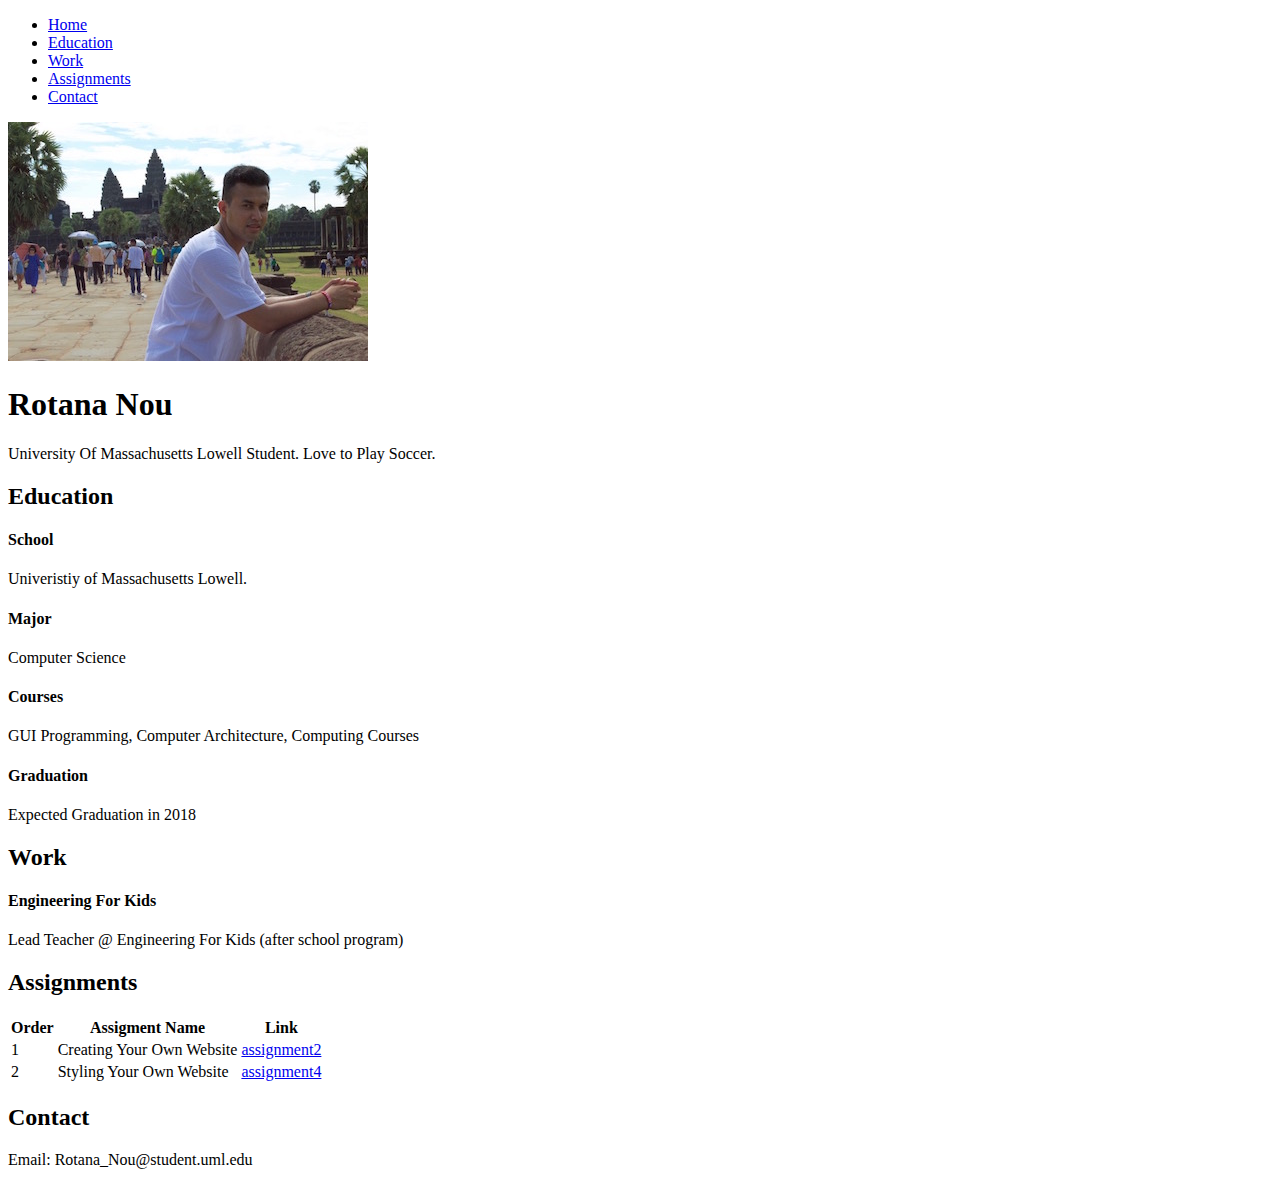
==== assignment2.html @ 1bc93aa8 "Add files via upload" ====
<!--Name: Rotana Nou
    Contact: Rotana_Nou@student.uml.edu
    Course: GUI Programming I
    Assigment2 Retoken
    Date: 12/09/16
    Descrotion: Creating my own website and using the html validation
    Reference: w3schools.com
-->
<!DOCTYPE html>
<html lang="en">
    <head>
        <!--charater encoding for html document-->
        <meta charset="utf-8">
        <!-- title of the page -->
        <title>Rotana's Website</title>
    </head>
    <body>
        <!--creating the navigation-->
        <!--http://www.w3schools.com/tags/tag_nav.asp -->
        <nav>
            <!--creating an unorder list-->
            <ul>
                <li><a href="#home">Home</a></li>
                <li><a href="#education">Education</a></li>
                <li><a href="#work">Work</a></li>
                <li><a href="#assignments">Assignments</a></li>
                <li><a href="#contact">Contact</a></li>
            </ul>
        </nav>
        <header id="home">
            <div class="Content">
                <img src="mypic.jpg" alt="mypic" class="mypic">
                <h1 id="headContent">Rotana Nou</h1>
                <p>University Of Massachusetts Lowell Student. Love to Play Soccer.</p>
            </div>
        </header>
        <section id="education">
            <div class="Content">
                <h2>Education</h2>
            </div>
            <div class="sub_cont">
                <h4>School</h4>
                <p>Univeristiy of Massachusetts Lowell.</p>
            </div>
            <div class="sub_cont">
                <h4>Major</h4>
                <p>Computer Science</p>
            </div>
            <div class="sub_cont">
                <h4>Courses</h4>
                <p>GUI Programming, Computer Architecture, Computing Courses</p>
            </div>
            <div class="sub_cont">
                <h4>Graduation</h4>
                <p>Expected Graduation in 2018</p>
            </div>
        </section>
        <section id="work">
            <div class="Content">
                <h2>Work</h2>
            </div>
            <div class="sub_cont">
                <h4>Engineering For Kids</h4>
                <p>Lead Teacher @ Engineering For Kids (after school program)</p>
            </div>
        </section>
        <section id="assignments">
            <div class="Content">
                <h2>Assignments</h2>
            </div>
            <div class="tableClass">
                <table>
                    <tr>
                        <th>Order</th>
                        <th>Assigment Name</th>
                        <th>Link</th>
                    </tr>
                    <tr>
                        <td>1</td>
                        <td>Creating Your Own Website</td>
                        <td><a href="https://rotananou.github.io/myPage/assignment2.html">assignment2</a></td>
                    </tr>
                    <tr>
                        <td>2</td>
                        <td>Styling Your Own Website</td>
                        <td><a href="https://rotananou.github.io/myPage/assignment4.html">assignment4</a></td>
                    </tr>
                </table>
            </div>
        </section>
        <section id="contact">
            <div class="Content">
                <h2>Contact</h2>
            </div>
            <div class="sub_contant">
                <p>Email: Rotana_Nou@student.uml.edu</p>
            </div>
        </section>
    </body>
</html>
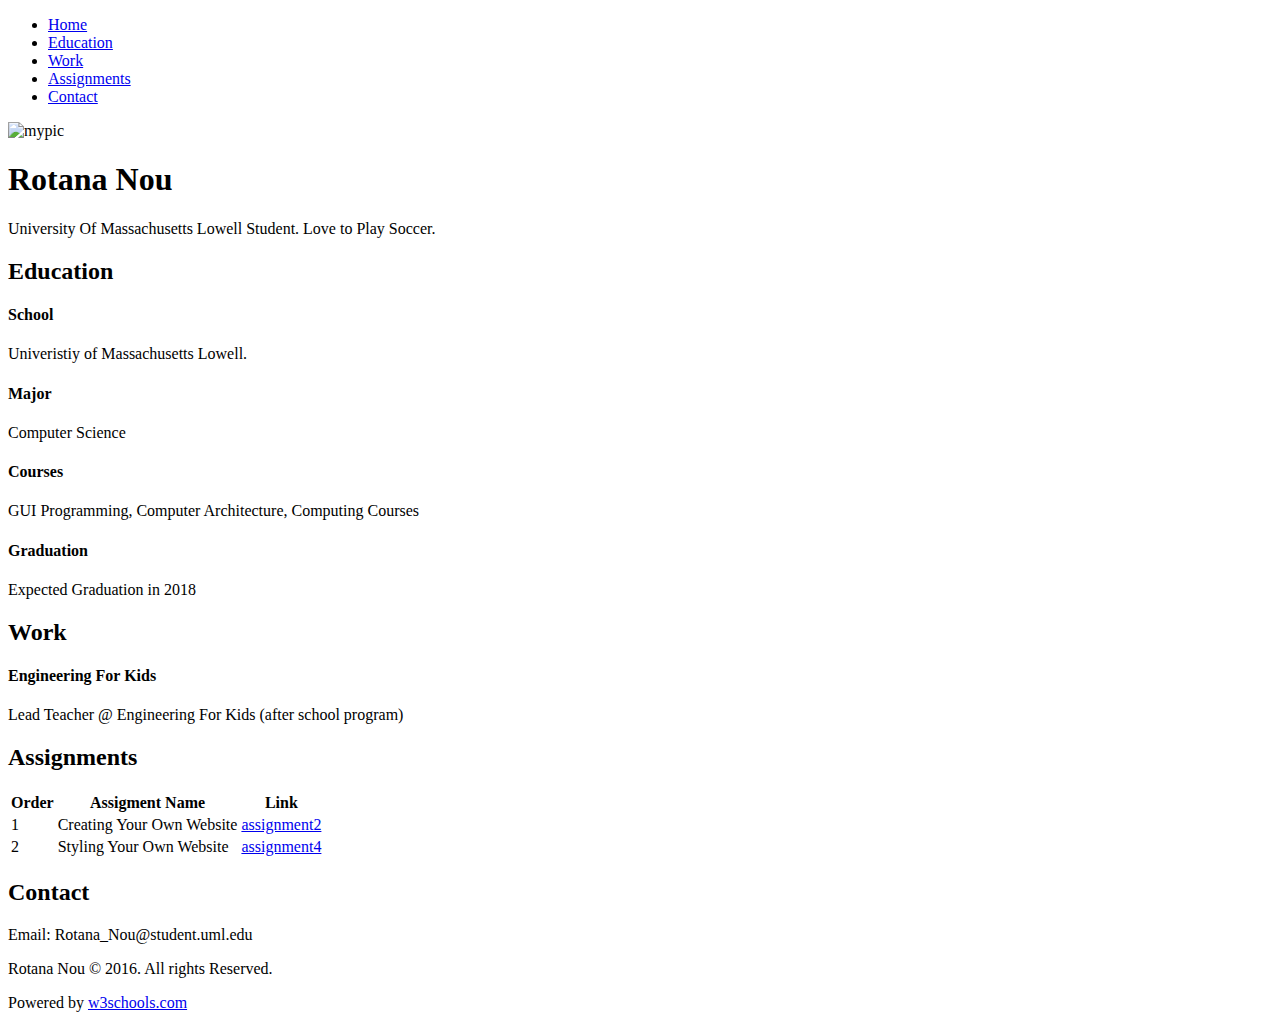
==== commit 19b30b95: "Add files via upload" ====
--- a/assignment2.html
+++ b/assignment2.html
@@ -1,25 +1,30 @@
 <!--Name: Rotana Nou
     Contact: Rotana_Nou@student.uml.edu
     Course: GUI Programming I
+    Copyright @ 2016 by Rotana Nou. May be freely
+    copied or excerpted for educational purposes with credit to the author.
     Assigment2 Retoken
     Date: 12/09/16
     Descrotion: Creating my own website and using the html validation
-    Reference: w3schools.com
+    Reference: w3schools.com, http://www.w3schools.com/tags/tag_nav.asp
 -->
 <!DOCTYPE html>
 <html lang="en">
+    <!--head of the page-->
     <head>
         <!--charater encoding for html document-->
         <meta charset="utf-8">
         <!-- title of the page -->
         <title>Rotana's Website</title>
     </head>
+    <!--body of the page-->
     <body>
         <!--creating the navigation-->
         <!--http://www.w3schools.com/tags/tag_nav.asp -->
         <nav>
             <!--creating an unorder list-->
             <ul>
+                <!--list items-->
                 <li><a href="#home">Home</a></li>
                 <li><a href="#education">Education</a></li>
                 <li><a href="#work">Work</a></li>
@@ -27,60 +32,81 @@
                 <li><a href="#contact">Contact</a></li>
             </ul>
         </nav>
+        <!-- main home page header-->
         <header id="home">
+            <!--this dive provide the image and first info-->
             <div class="Content">
-                <img src="mypic.jpg" alt="mypic" class="mypic">
+                <img src="images/mypic.jpg" alt="mypic" class="mypic">
                 <h1 id="headContent">Rotana Nou</h1>
                 <p>University Of Massachusetts Lowell Student. Love to Play Soccer.</p>
             </div>
         </header>
+        <!--education section that provides the education information-->
         <section id="education">
+            <!--header content of section-->
             <div class="Content">
                 <h2>Education</h2>
             </div>
+            <!--sub content of the section-->
             <div class="sub_cont">
                 <h4>School</h4>
                 <p>Univeristiy of Massachusetts Lowell.</p>
             </div>
+            <!--sub content of the section-->
             <div class="sub_cont">
                 <h4>Major</h4>
                 <p>Computer Science</p>
             </div>
+            <!--sub content of the section-->
             <div class="sub_cont">
                 <h4>Courses</h4>
                 <p>GUI Programming, Computer Architecture, Computing Courses</p>
             </div>
+            <!--sub content of the section-->
             <div class="sub_cont">
                 <h4>Graduation</h4>
                 <p>Expected Graduation in 2018</p>
             </div>
         </section>
+        <!--work section-->
         <section id="work">
+            <!--header content of section-->
             <div class="Content">
                 <h2>Work</h2>
             </div>
+            <!--sub content of the section-->
             <div class="sub_cont">
                 <h4>Engineering For Kids</h4>
                 <p>Lead Teacher @ Engineering For Kids (after school program)</p>
             </div>
         </section>
+        <!--assignments section-->
         <section id="assignments">
+            <!--header content of section-->
             <div class="Content">
                 <h2>Assignments</h2>
             </div>
+            <!-- sub content of section that create the table-->
             <div class="tableClass">
+                <!-- create a table-->
                 <table>
+                    <!-- first table row-->
                     <tr>
+                        <!--table header-->
                         <th>Order</th>
                         <th>Assigment Name</th>
                         <th>Link</th>
                     </tr>
+                    <!--second table row which has table datat below-->
                     <tr>
+                        <!--table data-->
                         <td>1</td>
                         <td>Creating Your Own Website</td>
                         <td><a href="https://rotananou.github.io/myPage/assignment2.html">assignment2</a></td>
                     </tr>
+                    <!--Third table row-->
                     <tr>
+                        <!--table data-->
                         <td>2</td>
                         <td>Styling Your Own Website</td>
                         <td><a href="https://rotananou.github.io/myPage/assignment4.html">assignment4</a></td>
@@ -88,13 +114,21 @@
                 </table>
             </div>
         </section>
+        <!--contact section-->
         <section id="contact">
+            <!--header content of contact section-->
             <div class="Content">
                 <h2>Contact</h2>
             </div>
+            <!--sub content of section-->
             <div class="sub_contant">
                 <p>Email: Rotana_Nou@student.uml.edu</p>
             </div>
         </section>
+        <!-- This part is a footer part of the page-->
+        <div class="footer">
+            <p>Rotana Nou &copy; 2016. All rights Reserved.</p>
+            <p>Powered by <a href="http://www.w3schools.com">w3schools.com</a></p>
+        </div>
     </body>
 </html>
